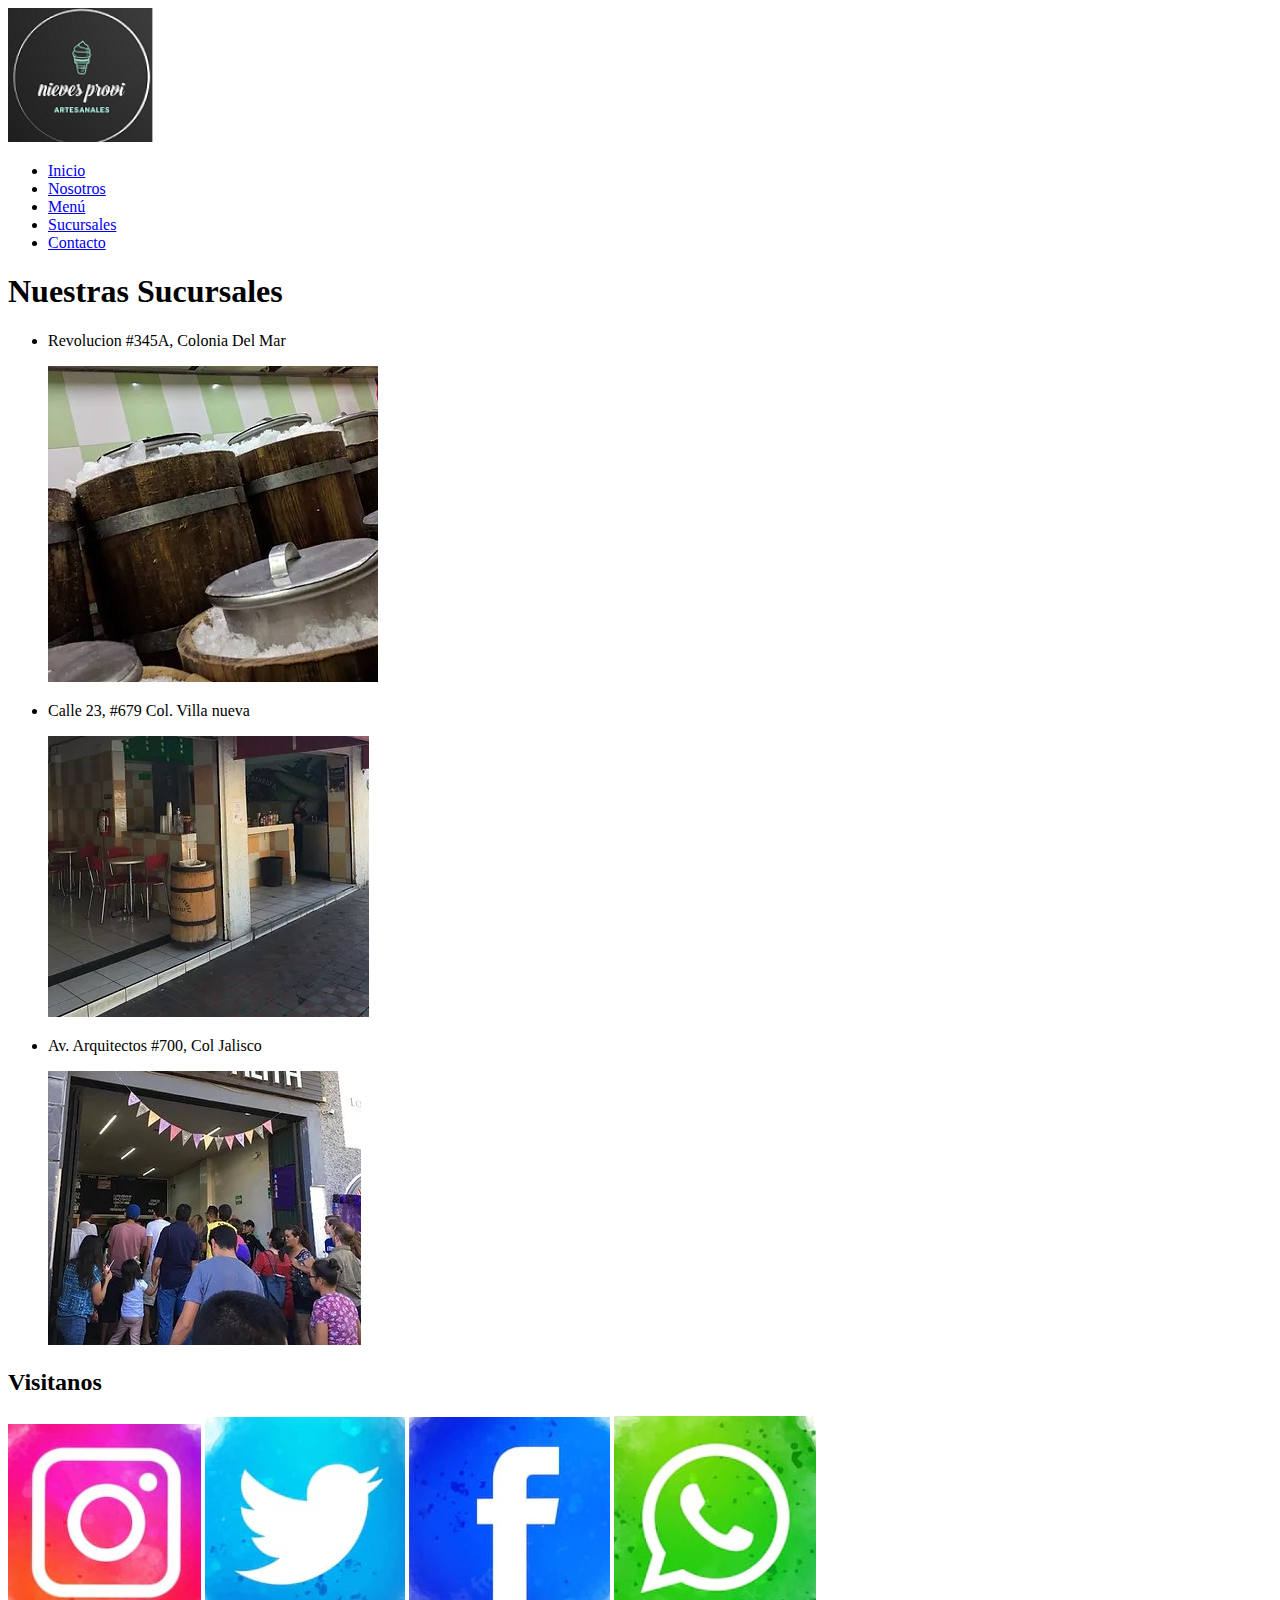
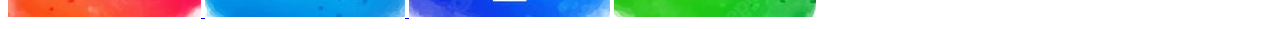
==== files/sucursales.html @ efe89ee2 "Proyecto_con_boostrap" ====
<!DOCTYPE html>
<html lang="en">
<head>
    <meta charset="UTF-8">
    <meta http-equiv="X-UA-Compatible" content="IE=edge">
    <meta name="viewport" content="width=device-width, initial-scale=1.0">
    <!-- <link rel="stylesheet" href="../css/bootstrap.min.css"> -->
    <link href="https://cdn.jsdelivr.net/npm/bootstrap@5.2.0-beta1/dist/css/bootstrap.min.css" rel="stylesheet" integrity="sha384-0evHe/X+R7YkIZDRvuzKMRqM+OrBnVFBL6DOitfPri4tjfHxaWutUpFmBp4vmVor" crossorigin="anonymous">
    <!-- <link rel="stylesheet" href="../css/style1.css" rel="shortcut icon" href="./img/logoCono.png"> -->
    <title>Provi | Sucursales</title>
</head>
<body>
    <header class="header">
        <picture class="navigation__logo">
            <img class="logo__img" src="../img/Logo1.png" alt="logotipo es un cono de helado">
        </picture>
        <!-- <a href="./index.html">

        </a>    -->
        <nav class="header__navigation">
            <ul class="menu">
                <li class="menu__item">
                    <a class="menu__link" href="../index.html">Inicio</a>
                </li>
                <li class="menu__item">
                    <a class="menu__link" href="./nosostros.html">Nosotros</a>
                </li>
                <li  class="menu__item">
                    <a class="menu__link" href="./menu.html">Menú</a>
                </li>
                <li class="menu__item">
                    <a class="menu__link" href="#">Sucursales</a>
                </li>
                <li class="menu__item">
                    <a class="menu__link" href="./contacto.html">Contacto</a>
                </li>
            </ul>
        </nav>   
    </header>
    <div class="encabezado-sucursal">
        <h1 id=sucursales>Nuestras Sucursales</h1>
    </div>
    <ul>
        <li class="sucursal">
            <div class="sucursal__card1">
                <p>Revolucion #345A, Colonia Del Mar</p>
                <img src="../img/sucursal1.jpg" alt="cubetas de madera con garrafas de metal.">
            </div>    
        </li>
        <li class="sucursal">
            <div class="sucursal__card2">
                <p>Calle 23, #679 Col. Villa nueva</p>
                <img src="../img/sucursal2.jpg" alt="cubetas de madera con garrafas de metal.">
            </div>    
        </li>
        <li class="sucursal">
            <div class="sucursal__card3">
                <p>Av. Arquitectos #700, Col Jalisco</p>
                <img src="../img/sucursal3.jpg" alt="cubetas de madera con garrafas de metal.">
            </div>    
        </li>
    </ul>
    <footer>
        <div class="contenedor">
            <h2 class="contenedor__titulo">Visitanos</h2>
        </div>
        <div class="redes">
            <picture class="redes__icon">
                <a href="https://www.instagram.com">
                    <img src="../img/InstaIcon.png"  alt="logotipo es un cono de helado">
                </a>
            </picture>
            <picture class="redes__icon">
                <a href="https://www.twitter.com">
                    <img src="../img/twitterIcon.png"  alt="logotipo es un cono de helado">
                </a>
            </picture>
            <picture class="redes__icon">
                <a khref="https://facebook.com">
                    <img src="../img/FaceIcon.png"  alt="logotipo es un cono de helado">
                </a>
            </picture>
            <picture class="redes__icon">
                <a href="https://Whatsapp.com">
                    <img src="../img/WhastIcon.png"  alt="logotipo es un cono de helado">
                </a>
            </picture>
        </div>        
    </footer>
    <script src="https://cdn.jsdelivr.net/npm/bootstrap@5.2.0-beta1/dist/js/bootstrap.bundle.min.js" integrity="sha384-pprn3073KE6tl6bjs2QrFaJGz5/SUsLqktiwsUTF55Jfv3qYSDhgCecCxMW52nD2" crossorigin="anonymous"></script>
</body>
</html>
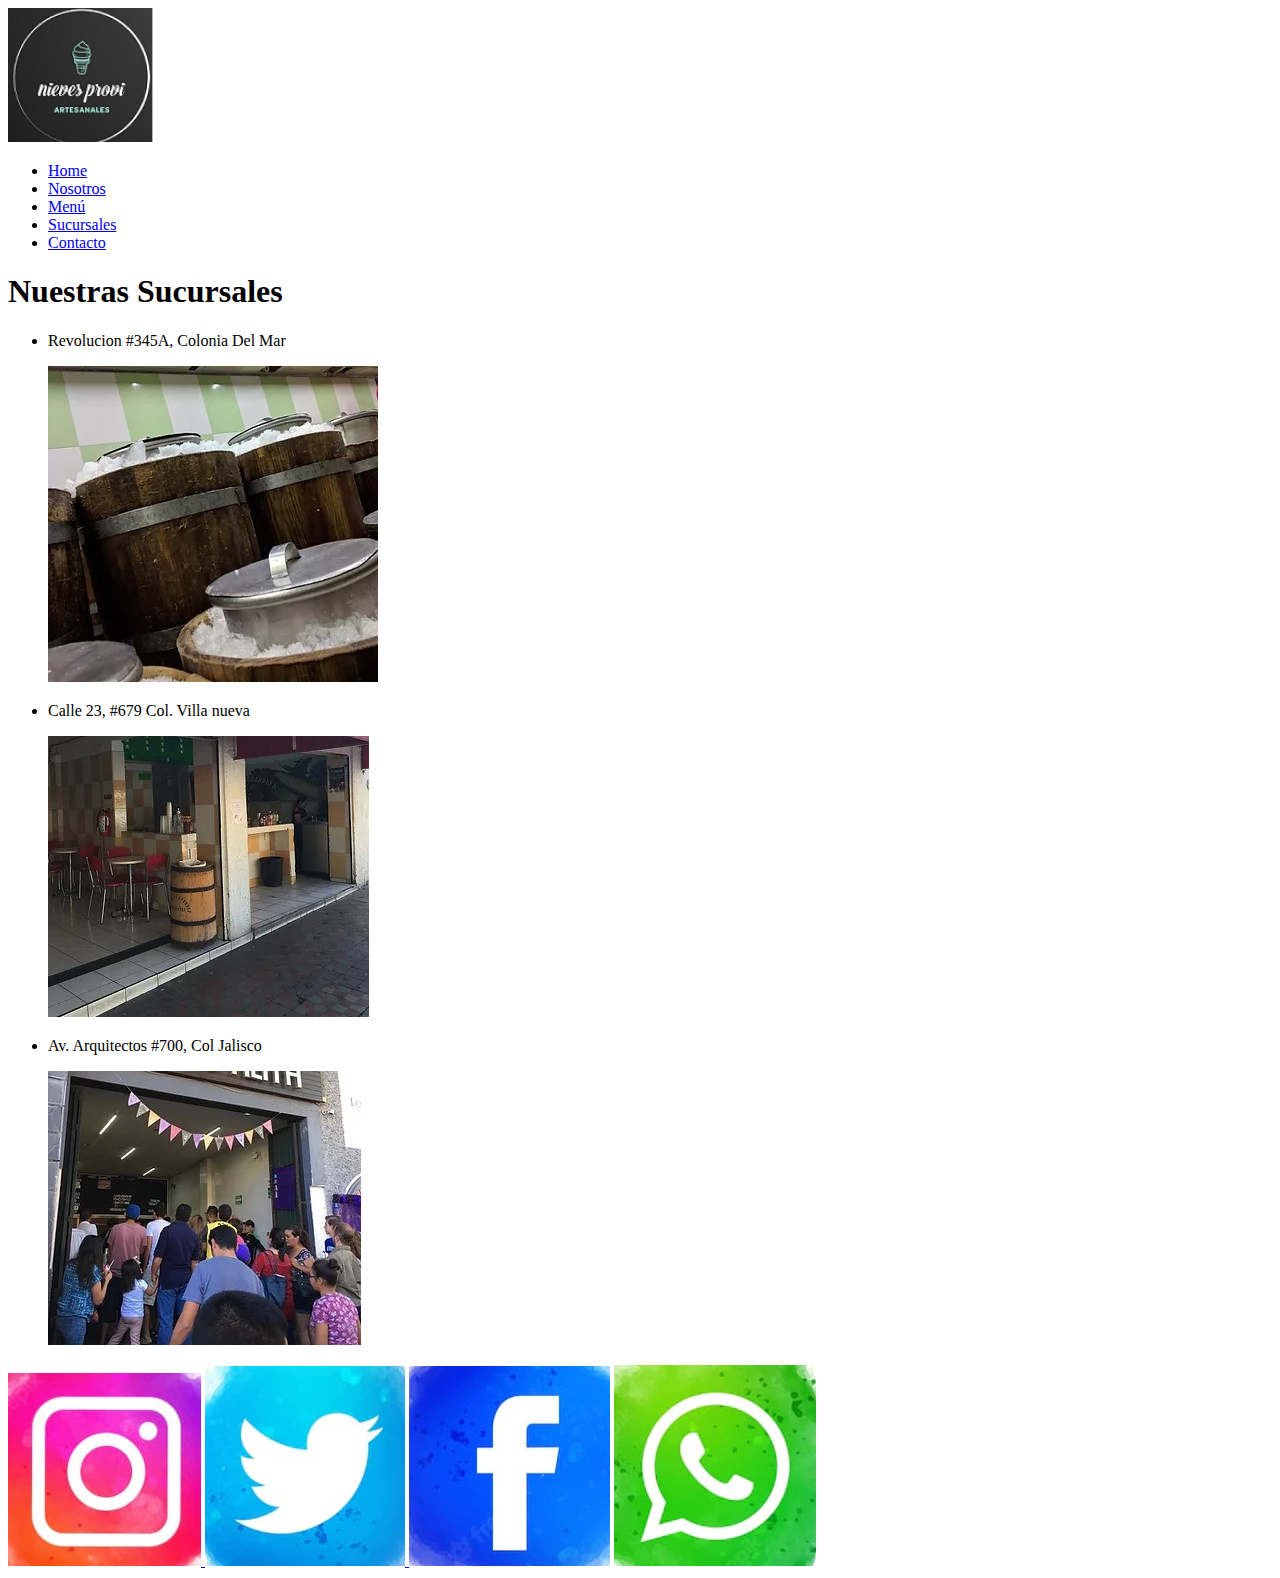
==== commit 93282b32: "bootstrap puro" ====
--- a/files/sucursales.html
+++ b/files/sucursales.html
@@ -10,13 +10,10 @@
     <title>Provi | Sucursales</title>
 </head>
 <body>
-    <header class="header">
+    <!-- <header class="header">
         <picture class="navigation__logo">
             <img class="logo__img" src="../img/Logo1.png" alt="logotipo es un cono de helado">
         </picture>
-        <!-- <a href="./index.html">
-
-        </a>    -->
         <nav class="header__navigation">
             <ul class="menu">
                 <li class="menu__item">
@@ -36,53 +33,76 @@
                 </li>
             </ul>
         </nav>   
-    </header>
-    <div class="encabezado-sucursal">
-        <h1 id=sucursales>Nuestras Sucursales</h1>
+    </header> -->
+    <nav class="navbar navbar-expand-lg bg-warning">
+        <div class="container-fluid">
+            <picture class="navbar-header">
+                <img class="navbar-brand img-fluid" src="../img/Logo1.png" alt="logotipo es un cono de helado">
+            </picture>
+            <div class="navbar navbar-expand-sm navbar-toggleable-sm navbar-light  bg-warning">
+                <ul class="navbar-nav">
+                    <li class="nav-item">
+                        <a class="nav-link" href="/index.html">Home</a>
+                    </li>
+                    <li class="nav-item">
+                        <a class="nav-link" href="./nosostros.html">Nosotros</a>
+                    </li>
+                    <li class="nav-item">
+                        <a class="nav-link" href="./menu.html">Menú</a>
+                    </li>
+                    <li class="nav-item">
+                        <a class="nav-link" href="#">Sucursales</a>
+                    </li>
+                    <li class="nav-item">
+                        <a class="nav-link" href="./contacto.html">Contacto</a>
+                    </li>
+                </ul>
+               </div>        
+            </div>
+    </nav>
+    <div class="container-fluid">
+        <h1 class="display-3" id=sucursales>Nuestras Sucursales</h1>
     </div>
     <ul>
-        <li class="sucursal">
+        <li class="container-fluid">
             <div class="sucursal__card1">
-                <p>Revolucion #345A, Colonia Del Mar</p>
-                <img src="../img/sucursal1.jpg" alt="cubetas de madera con garrafas de metal.">
+                <p class="lead">Revolucion #345A, Colonia Del Mar</p>
+                <img class="img-fluid" src="../img/sucursal1.jpg" alt="cubetas de madera con garrafas de metal.">
             </div>    
         </li>
-        <li class="sucursal">
+        <li class="container-fluid">
             <div class="sucursal__card2">
-                <p>Calle 23, #679 Col. Villa nueva</p>
-                <img src="../img/sucursal2.jpg" alt="cubetas de madera con garrafas de metal.">
+                <p class="lead">Calle 23, #679 Col. Villa nueva</p>
+                <img class="img-fluid" src="../img/sucursal2.jpg" alt="cubetas de madera con garrafas de metal.">
             </div>    
         </li>
-        <li class="sucursal">
+        <li class="container-fluid">
             <div class="sucursal__card3">
-                <p>Av. Arquitectos #700, Col Jalisco</p>
-                <img src="../img/sucursal3.jpg" alt="cubetas de madera con garrafas de metal.">
+                <p class="lead">Av. Arquitectos #700, Col Jalisco</p>
+                <img class="img-fluid" src="../img/sucursal3.jpg" alt="cubetas de madera con garrafas de metal.">
             </div>    
         </li>
     </ul>
-    <footer>
-        <div class="contenedor">
-            <h2 class="contenedor__titulo">Visitanos</h2>
-        </div>
-        <div class="redes">
-            <picture class="redes__icon">
+    <footer class="container-fluid bg-dark">
+        <div class="container-fluid position-relative">
+            <picture class="img-fluid">
                 <a href="https://www.instagram.com">
-                    <img src="../img/InstaIcon.png"  alt="logotipo es un cono de helado">
+                    <img   src="../img/InstaIcon.png"  alt="logotipo es un cono de helado">
                 </a>
             </picture>
-            <picture class="redes__icon">
+            <picture class="img-fluid">
                 <a href="https://www.twitter.com">
-                    <img src="../img/twitterIcon.png"  alt="logotipo es un cono de helado">
+                    <img   src="../img/twitterIcon.png"  alt="logotipo es un cono de helado">
                 </a>
             </picture>
-            <picture class="redes__icon">
+            <picture class="img-fluid">
                 <a khref="https://facebook.com">
-                    <img src="../img/FaceIcon.png"  alt="logotipo es un cono de helado">
+                    <img  src="../img/FaceIcon.png"  alt="logotipo es un cono de helado">
                 </a>
             </picture>
-            <picture class="redes__icon">
+            <picture class="img-fluid">
                 <a href="https://Whatsapp.com">
-                    <img src="../img/WhastIcon.png"  alt="logotipo es un cono de helado">
+                    <img  src="../img/WhastIcon.png"  alt="logotipo es un cono de helado">
                 </a>
             </picture>
         </div>        
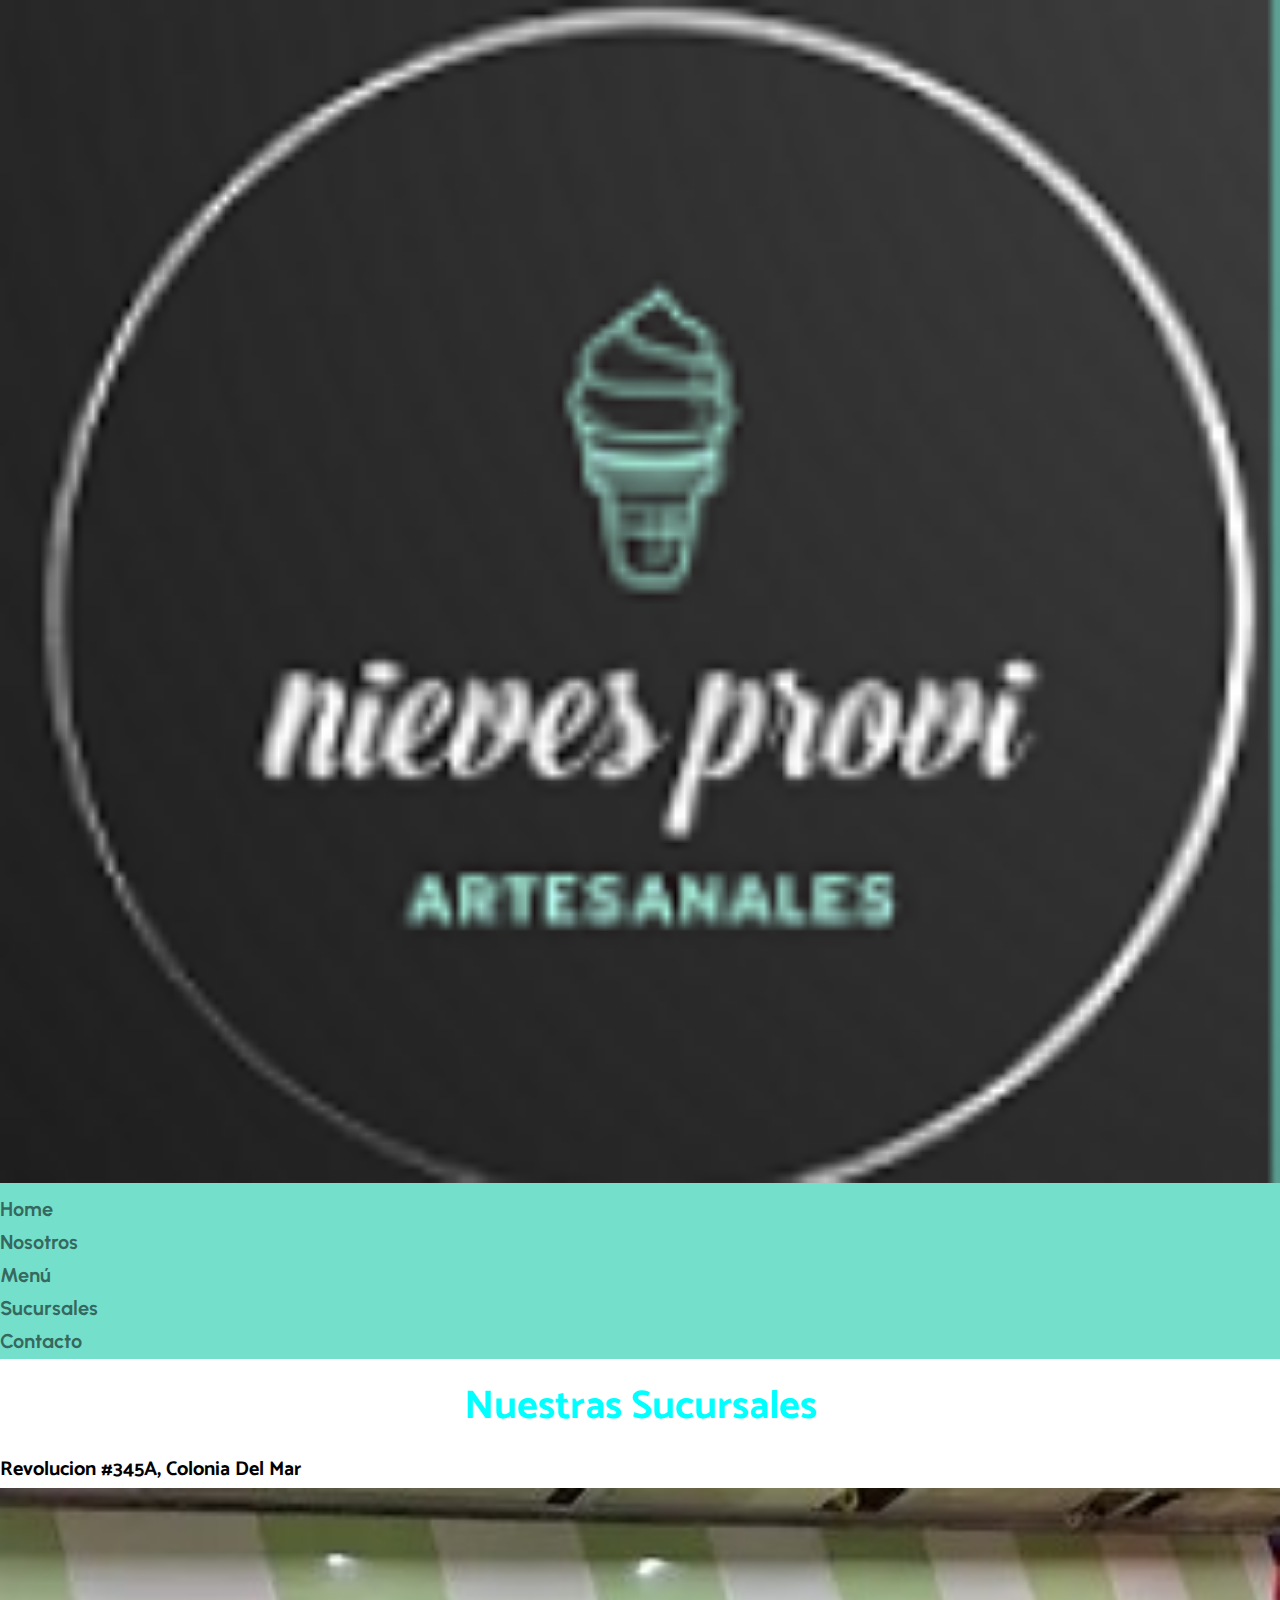
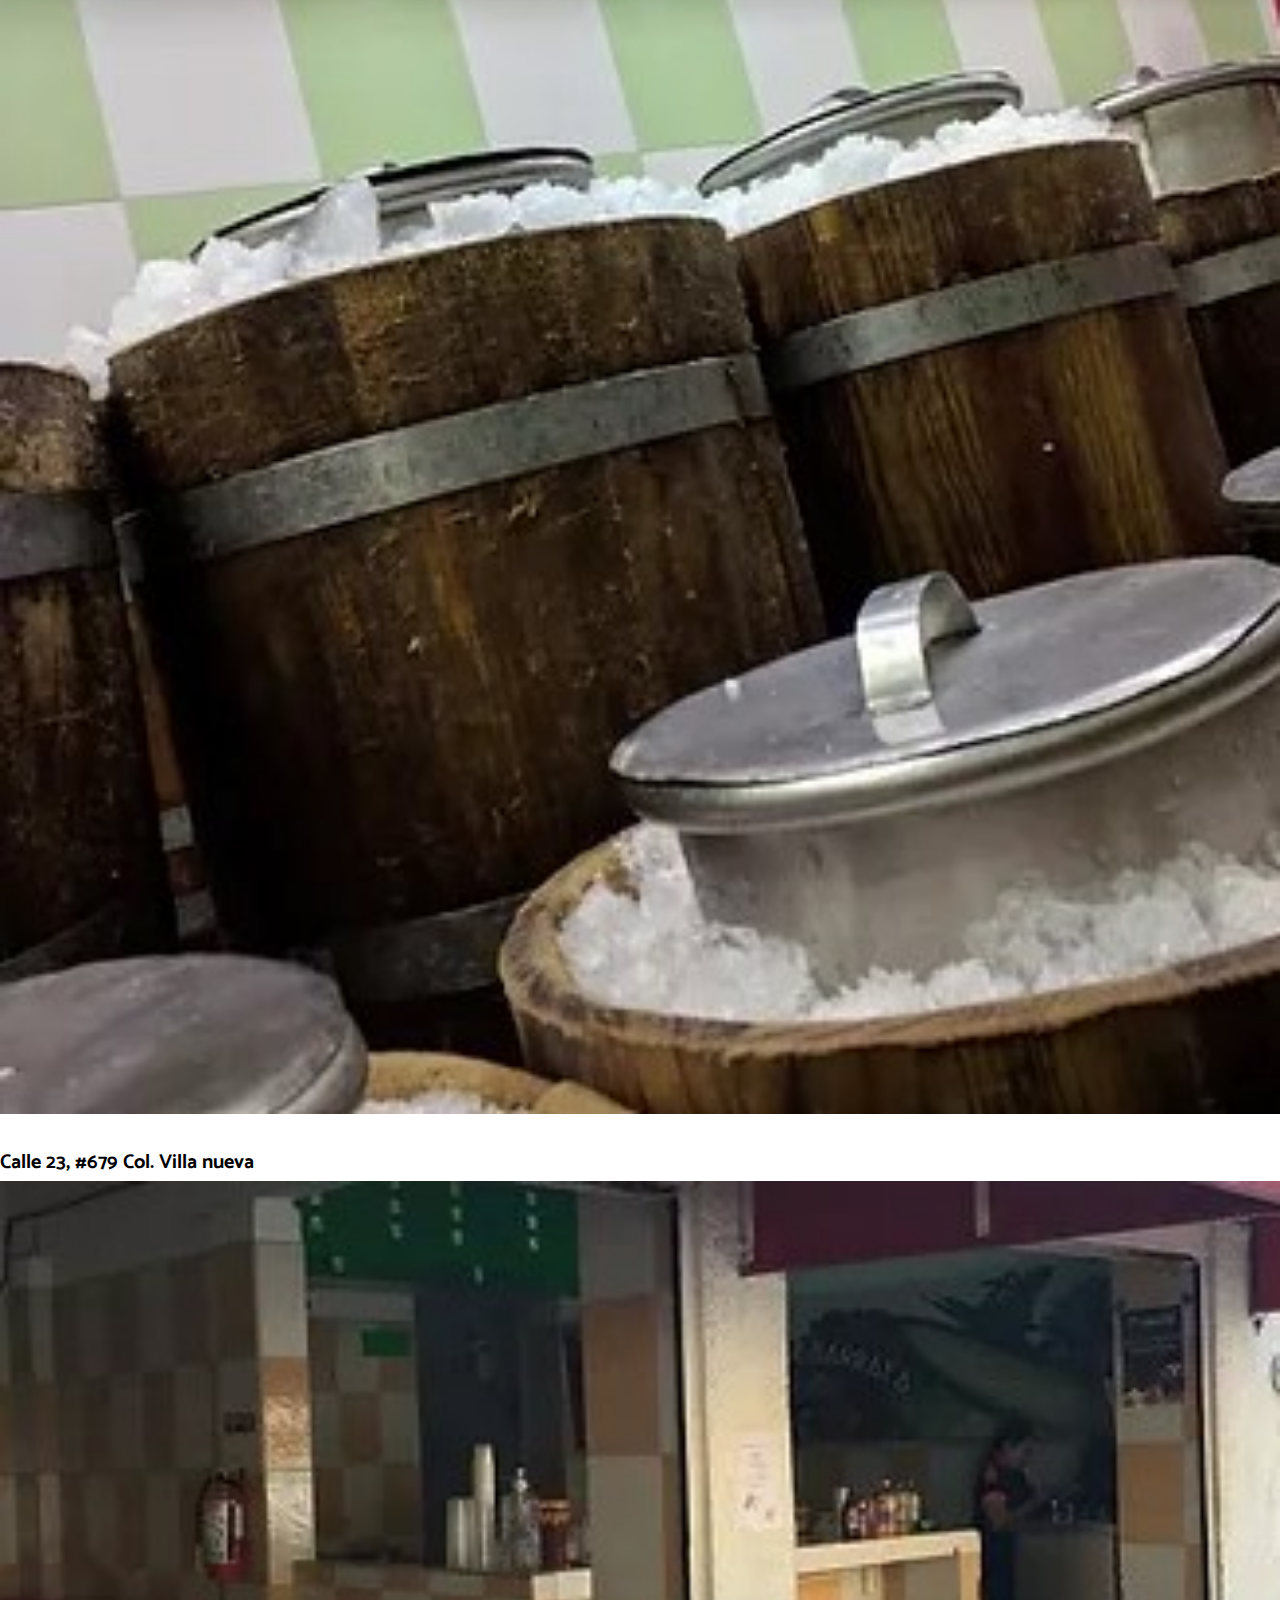
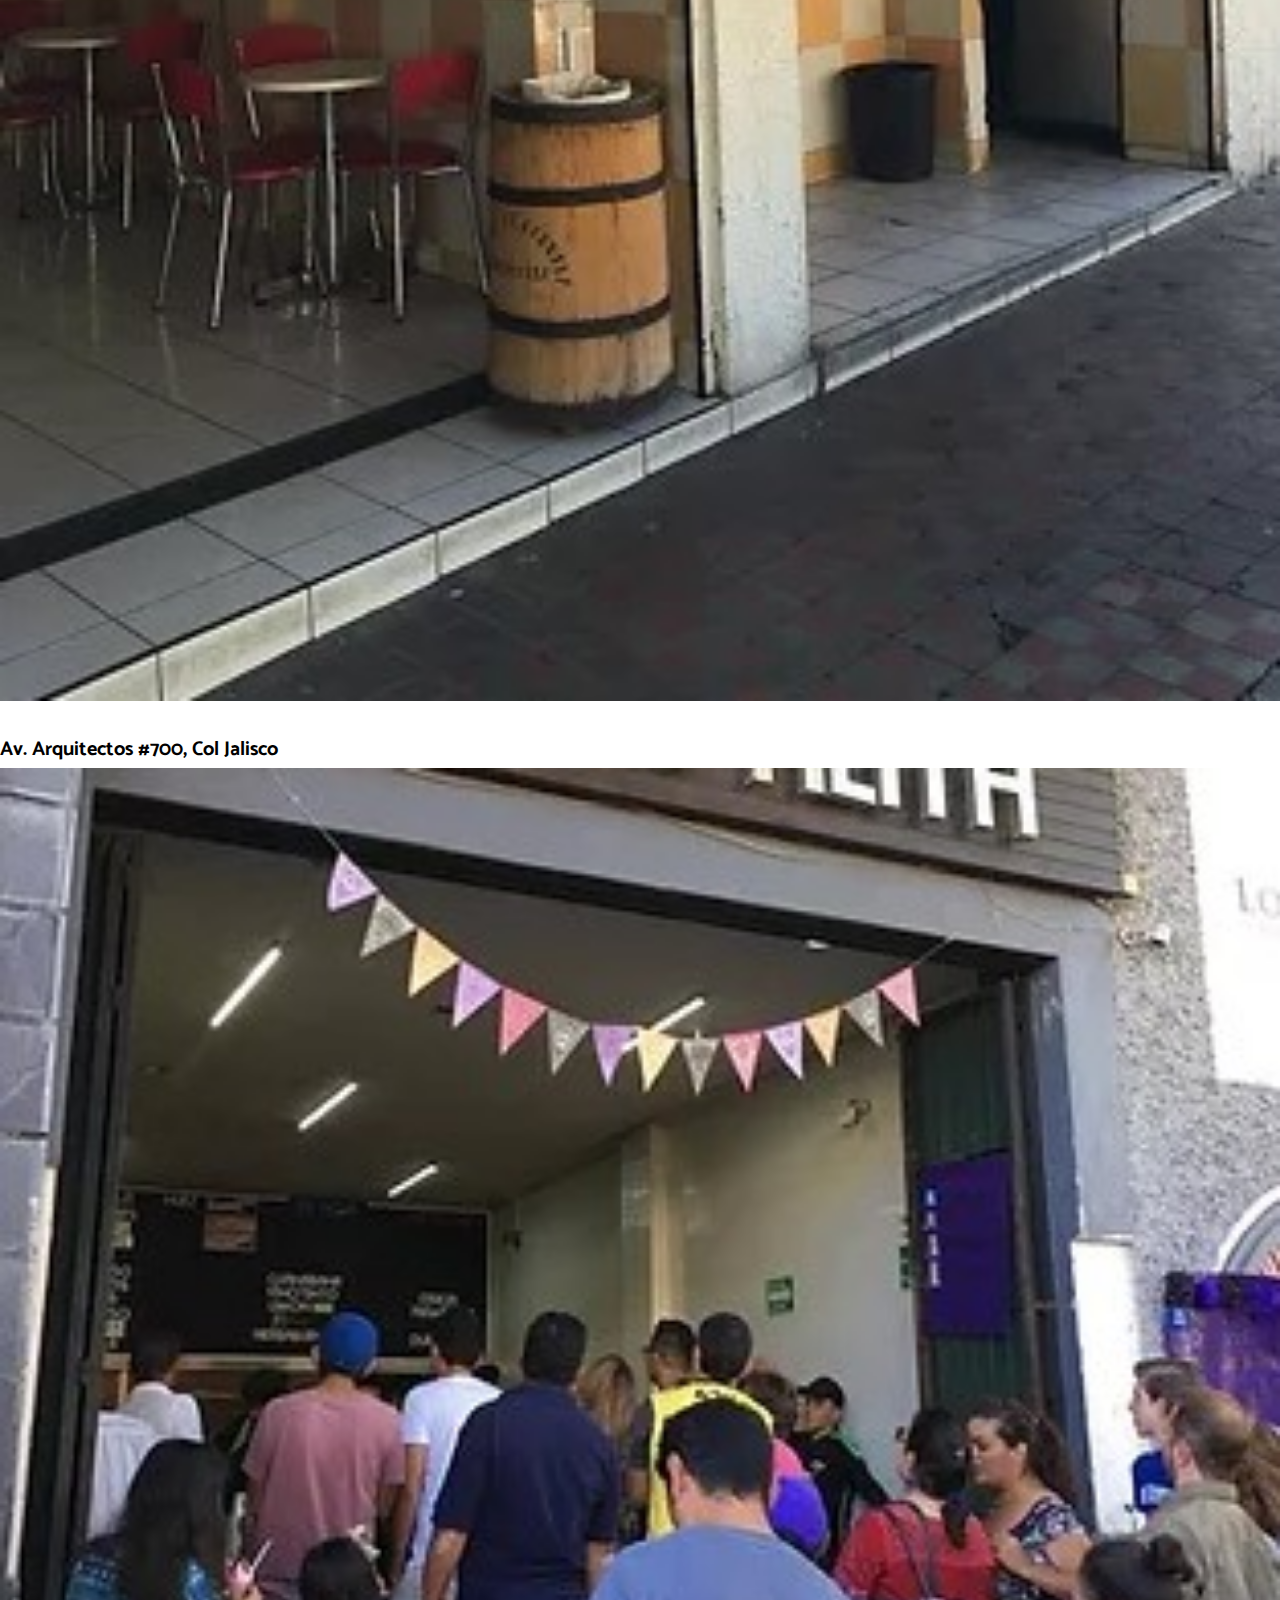
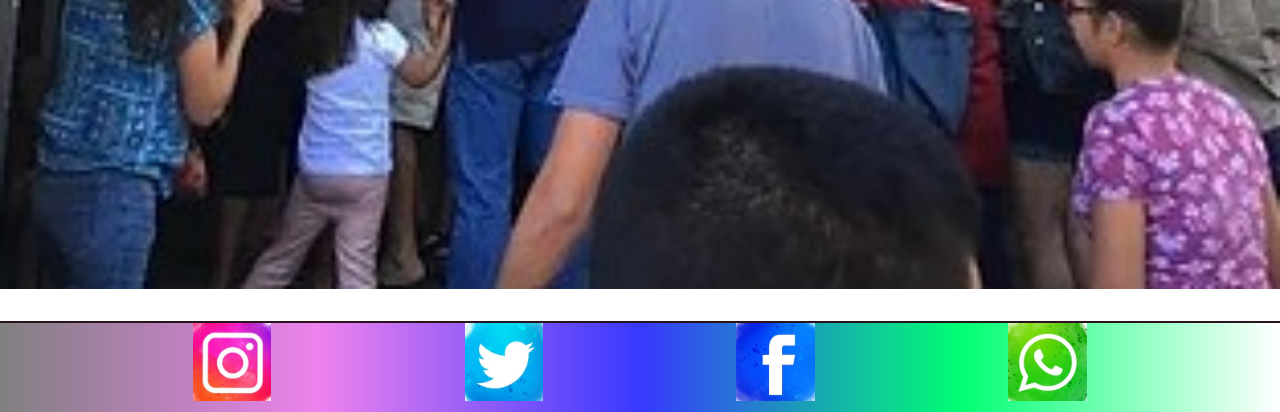
==== commit 867e994c: "Cambios a Index y a Sucursales" ====
--- a/files/sucursales.html
+++ b/files/sucursales.html
@@ -4,45 +4,20 @@
     <meta charset="UTF-8">
     <meta http-equiv="X-UA-Compatible" content="IE=edge">
     <meta name="viewport" content="width=device-width, initial-scale=1.0">
-    <!-- <link rel="stylesheet" href="../css/bootstrap.min.css"> -->
     <link href="https://cdn.jsdelivr.net/npm/bootstrap@5.2.0-beta1/dist/css/bootstrap.min.css" rel="stylesheet" integrity="sha384-0evHe/X+R7YkIZDRvuzKMRqM+OrBnVFBL6DOitfPri4tjfHxaWutUpFmBp4vmVor" crossorigin="anonymous">
-    <!-- <link rel="stylesheet" href="../css/style1.css" rel="shortcut icon" href="./img/logoCono.png"> -->
+    <link rel="stylesheet" href="../css/style1.css" rel="shortcut icon" href="./img/logoCono.png"> 
     <title>Provi | Sucursales</title>
 </head>
 <body>
-    <!-- <header class="header">
-        <picture class="navigation__logo">
-            <img class="logo__img" src="../img/Logo1.png" alt="logotipo es un cono de helado">
-        </picture>
-        <nav class="header__navigation">
-            <ul class="menu">
-                <li class="menu__item">
-                    <a class="menu__link" href="../index.html">Inicio</a>
-                </li>
-                <li class="menu__item">
-                    <a class="menu__link" href="./nosostros.html">Nosotros</a>
-                </li>
-                <li  class="menu__item">
-                    <a class="menu__link" href="./menu.html">Menú</a>
-                </li>
-                <li class="menu__item">
-                    <a class="menu__link" href="#">Sucursales</a>
-                </li>
-                <li class="menu__item">
-                    <a class="menu__link" href="./contacto.html">Contacto</a>
-                </li>
-            </ul>
-        </nav>   
-    </header> -->
-    <nav class="navbar navbar-expand-lg bg-warning">
+    <nav class="navbar navbar-expand-lg">
         <div class="container-fluid">
             <picture class="navbar-header">
                 <img class="navbar-brand img-fluid" src="../img/Logo1.png" alt="logotipo es un cono de helado">
             </picture>
-            <div class="navbar navbar-expand-sm navbar-toggleable-sm navbar-light  bg-warning">
+            <div class="navbar navbar-expand-sm navbar-toggleable-sm navbar-light">
                 <ul class="navbar-nav">
                     <li class="nav-item">
-                        <a class="nav-link" href="/index.html">Home</a>
+                        <a class="nav-link" href="../index.html">Home</a>
                     </li>
                     <li class="nav-item">
                         <a class="nav-link" href="./nosostros.html">Nosotros</a>
@@ -83,8 +58,8 @@
             </div>    
         </li>
     </ul>
-    <footer class="container-fluid bg-dark">
-        <div class="container-fluid position-relative">
+    <footer class="container-fluid">
+        <div class="container-fluid contenedor">
             <picture class="img-fluid">
                 <a href="https://www.instagram.com">
                     <img   src="../img/InstaIcon.png"  alt="logotipo es un cono de helado">
